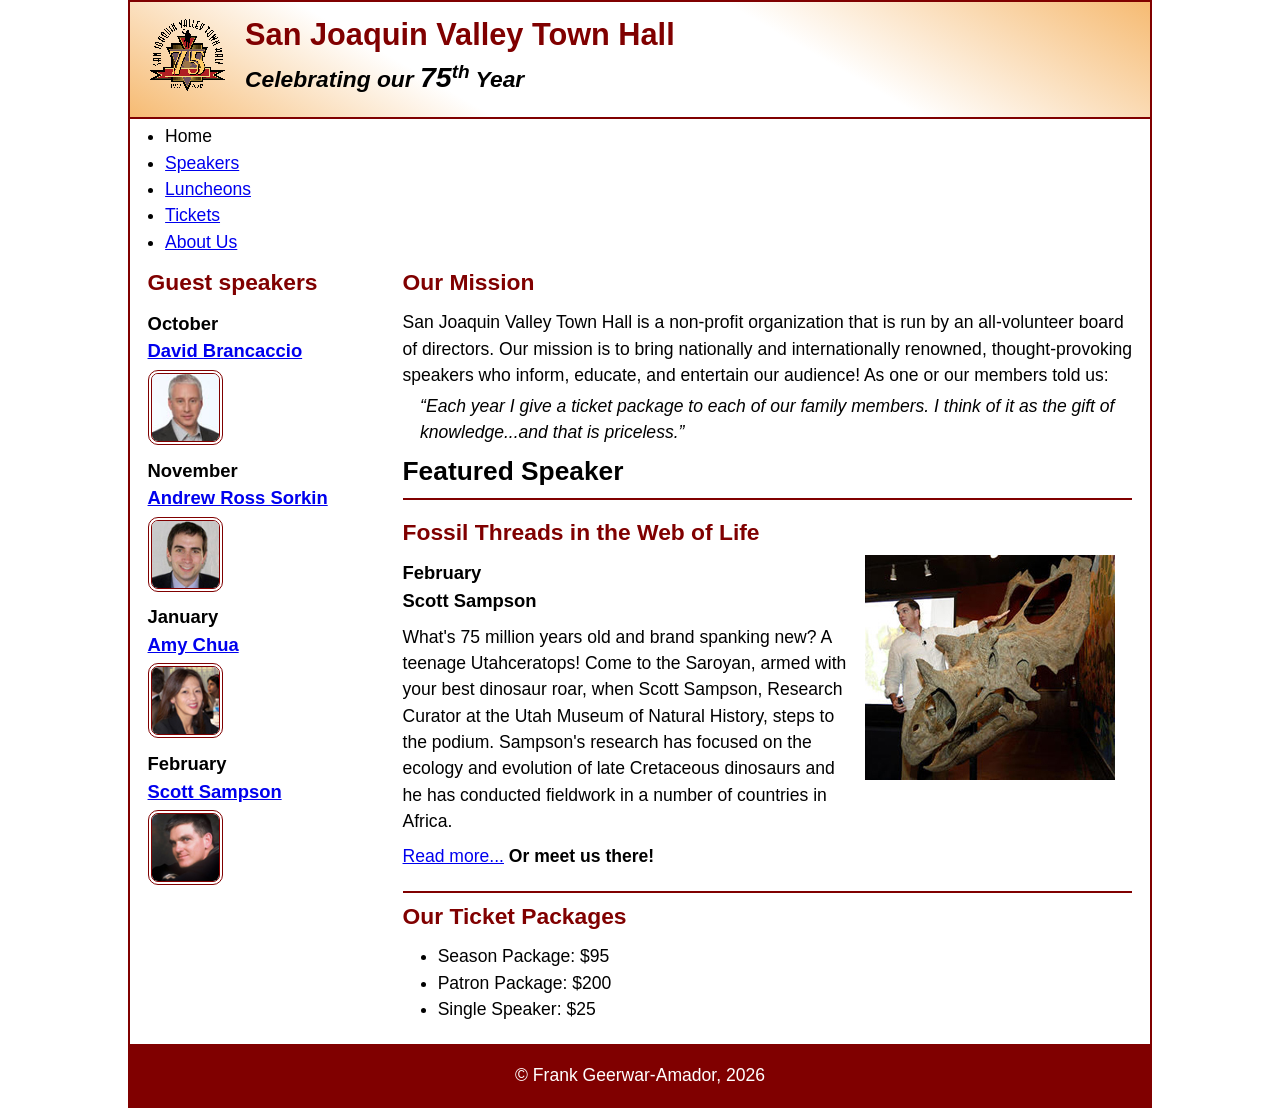
==== index.html @ c6a63e96 "Step 7" ====
<!DOCTYPE html>
<html lang="en">

<head>
	<meta charset="utf-8">
	<title>San Joaquin Valley Town Hall</title>
	<meta name="viewport" content="width=device-width, initial-scale=1">
	<link rel="icon" href="images/favicon.ico">
	<link rel="stylesheet" href="styles/main.css">
</head>

<body>
	<header>
		<img src="images/town_hall_logo.gif" alt="Town Hall logo">
		<h2>San Joaquin Valley Town Hall</h2>
		<h3>Celebrating our <em class="large">75</em><sup>th</sup> Year</h3>
	</header>
	<nav class="navbar">
		<ul class="menu">
			<li><a class="navbar">Home</a></li>
			<li><a href="#">Speakers</a></li>
			<li><a href="#">Luncheons</a></li>
			<li><a href="#">Tickets</a></li>
			<li><a href="#">About Us</a></li>
		</ul>
	</nav>
	<main>
		<aside>
			<h2>Guest speakers</h2>
			<h3>October<br><a href="speakers/brancaccio.html">David Brancaccio</a></h3>
			<img src="images/brancaccio75.jpg" alt="David Brancaccio photo">
			<h3>November<br><a href="speakers/sorkin.html">Andrew Ross Sorkin</a></h3>
			<img src="images/sorkin75.jpg" alt="Andrew Ross Sorkin photo">
			<h3>January<br><a href="speakers/chua.html">Amy Chua</a></h3>
			<img src="images/chua75.jpg" alt="Amy Chua photo">
			<h3>February<br><a href="speakers/sampson.html">Scott Sampson</a></h3>
			<img src="images/sampson75.jpg" alt="Scott Sampson photo">
		</aside>

		<section>
			<h2>Our Mission</h2>
			<p>San Joaquin Valley Town Hall is a non-profit organization that is run by an 
				all-volunteer board of directors. Our mission is to bring nationally and 
				internationally renowned, thought-provoking speakers who inform, educate, 
				and entertain our audience! As one or our members told us:</p>
			<blockquote>&ldquo;Each year I give a ticket package to each of our family members. 
				I think of it as the gift of knowledge...and that is priceless.&rdquo;</blockquote>

			<h1>Featured Speaker</h1>
			<article class="featured">
				<h2>Fossil Threads in the Web of Life</h2>
				<img src="images/sampson_dinosaur.jpg" alt="Scott Sampson with dinosaur">
				<h3>February<br>
				Scott Sampson</h3>
				<p>What's 75 million years old and brand spanking new? A teenage Utahceratops! 
				Come to the Saroyan, armed with your best dinosaur roar, when Scott Sampson, Research 
				Curator at the Utah Museum of Natural History, steps to the podium. Sampson's research 
				has focused on the ecology and evolution of late Cretaceous dinosaurs and he has conducted 
				fieldwork in a number of countries in Africa.</p>
				<p><a href="speakers/sampson.html">Read more...</a>&nbsp;<b>Or meet us there!</b></p>
			</article>

			<h2>Our Ticket Packages</h2>
			<ul>
				<li>Season Package: $95</li>
				<li>Patron Package: $200</li>
				<li>Single Speaker: $25</li>
			</ul>
		</section>	
	</main>
	<footer>
		<p>&copy; Frank Geerwar-Amador, 2026</p>
	</footer>
</body>
</html>
---- styles/main.css ----
/* custom property */
:root {
	--accent-color: #800000;  /* could also be coded #800 */
	--gradient-color: #f6bb73;
}

/* reset */
* {
	margin: 0;
	padding: 0;
	box-sizing: border-box;
}

/* default styles */
body {
	font-family: Arial, Helvetica, sans-serif;
    font-size: calc(15px + .2vw);
	width: min(80%, 1024px);
	line-height: 1.5;
	margin: auto;
	border: 2px solid var(--accent-color);
}
h1, h2, h3, p, ul {
	padding: .25em 0;
}
a:hover, a:focus{
	font-style: italic;
	color: var(--accent-color);
}
h1 {
	font-size: 150%;
}
h2 {
	font-size: 130%;
	color: var(--accent-color);
}
h3 {
	font-size: 105%;
}
ul {
	margin-left: 2em;
}

/* the styles for the header */
header {
	line-height: 1.2;
	border-bottom: 2px solid var(--accent-color);
	background-image: linear-gradient(
	    30deg, var(--gradient-color) 0%, white 30%, white 65%, var(--gradient-color) 100%);
	& h2 {
		font-size: 175%;
		padding: .5em 0 0 0;
	}
	& h3 {
		font-size: 130%;
		font-style: italic;
		padding-bottom: 1em;
	}
	& img {
		width: clamp(40px, 15%, 80px);
		float: left;
		margin: .75em 1em;
	}
}

/* the styles for the main content */
main {
	display: flex;
	clear: left;
	padding: 0 1em 1em;
	& blockquote {
		font-style: italic;
		padding-left: 1em;
	}
	& h3 + img { /* speaker images */
		width: clamp(40px, 50%, 75px);
		border: 4px double var(--accent-color);
		border-radius: 10px;
	}
}

/* the styles for the section */
section {
	flex-basis: 75%;
	padding-left: .5em;
	& img {
		width: clamp(100px, 50%, 250px);
		float: right;
		margin: 0 1em .25em;
	}
}

/* the styles for the aside */
aside {
	flex-basis: 25%;
	padding-right: .5em;
}

/* the styles for the footer */
footer {
	background-color: var(--accent-color);
	& p {
		text-align: center;
		color: white;
		padding: 1em 0;
	}
}

/* CSS class */
.featured {
	border-top: 2px solid var(--accent-color);
	border-bottom: 2px solid var(--accent-color);
	padding: .5em 0 1em;
}
.speaker {
	& h1 {
		color: var(--accent-color);
	}
	& h2 {
		color: black;
	}
	& p {
		padding: .5em 0; 
	}	
}
.large {
	font-size: 125%;
}
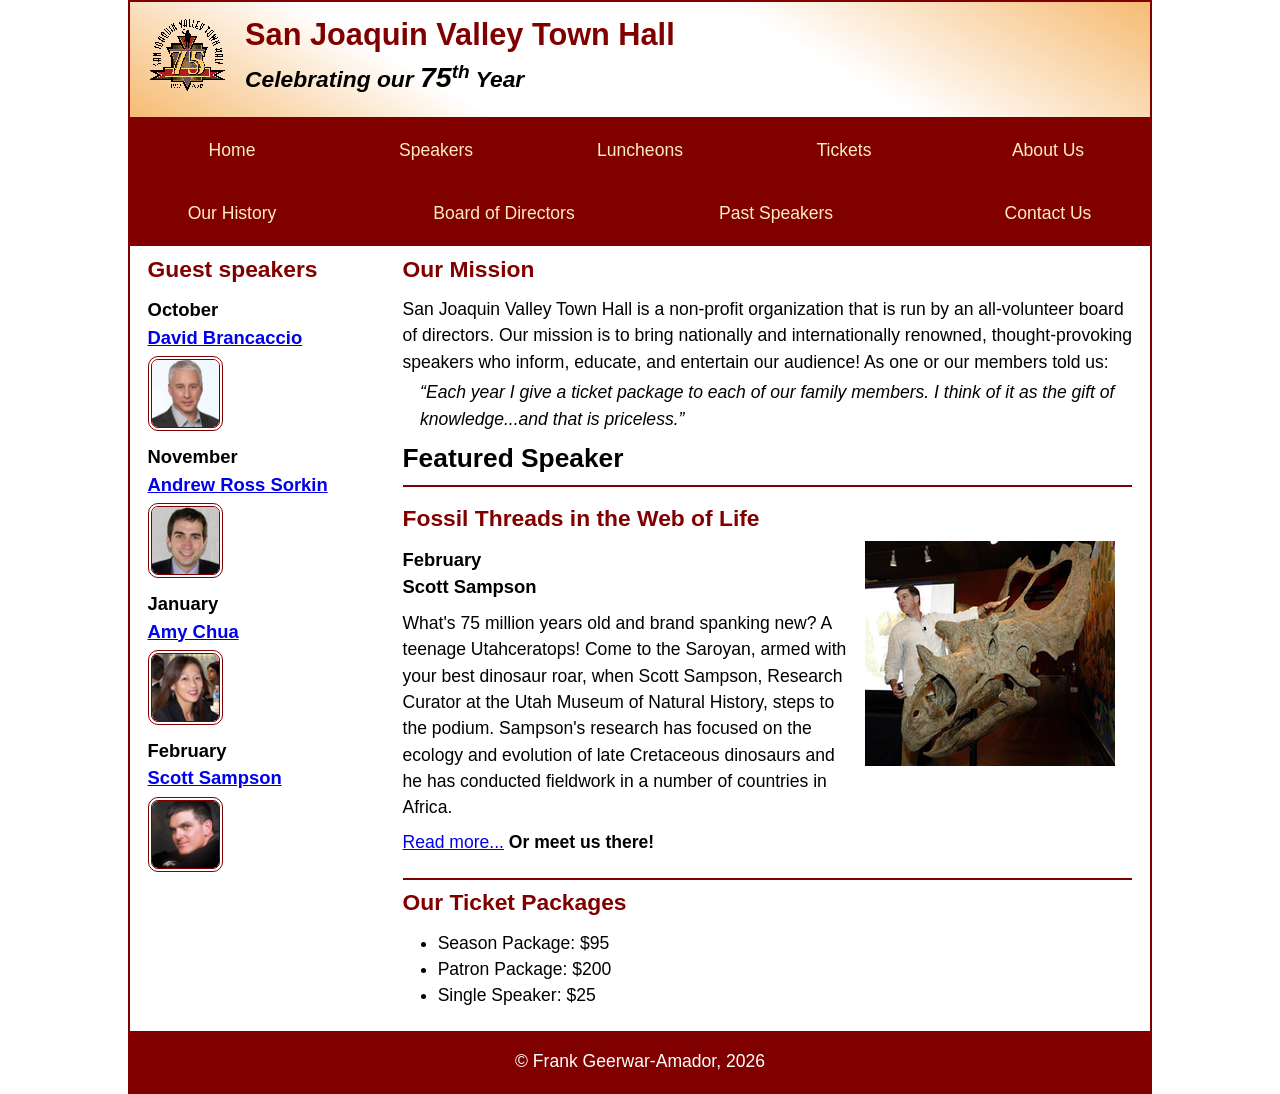
==== commit 39313249: "Step 17" ====
--- a/index.html
+++ b/index.html
@@ -21,7 +21,12 @@
 			<li><a href="#">Speakers</a></li>
 			<li><a href="#">Luncheons</a></li>
 			<li><a href="#">Tickets</a></li>
-			<li><a href="#">About Us</a></li>
+			<li><a href="#">About Us</a>
+				<li><a href="#">Our History</a></li>
+				<li><a href="#">Board of Directors</a></li>
+				<li><a href="#">Past Speakers</a></li>
+				<li><a href="#">Contact Us</a></li>
+			</li>
 		</ul>
 	</nav>
 	<main>
--- a/styles/main.css
+++ b/styles/main.css
@@ -2,6 +2,9 @@
 :root {
 	--accent-color: #800000;  /* could also be coded #800 */
 	--gradient-color: #f6bb73;
+	--dark: #931420;
+	--medium: #f2972e;
+	--light: #ffebc6;
 }
 
 /* reset */
@@ -125,4 +128,46 @@
 }
 .large {
 	font-size: 125%;
-}+}
+
+.menu{
+	display: flex;
+	flex-wrap: wrap;
+	justify-content: space-between;
+	& li{
+		flex-basis: 20%;
+		text-align: center;
+		color:var(--light);
+	}
+}
+
+.navbar{
+	background-color: var(--accent-color);
+	& a{
+	display: block;	
+	padding: 1em;
+	text-decoration: none;
+	margin-top: 0;
+	margin-bottom: 2px;
+	margin-left: 1px;
+	margin-right: 1px;
+	color:var(--light);
+	}
+
+	& :hover{
+		background-color: var(--medium);
+		color: var(--dark);
+	}
+
+	& :focus{
+		background-color: var(--medium);
+		color: var(--dark);
+	}
+	& ul{
+		margin: 0;
+		padding: 0;
+		list-style-type: none;
+		color: var(--light);
+	}
+}
+
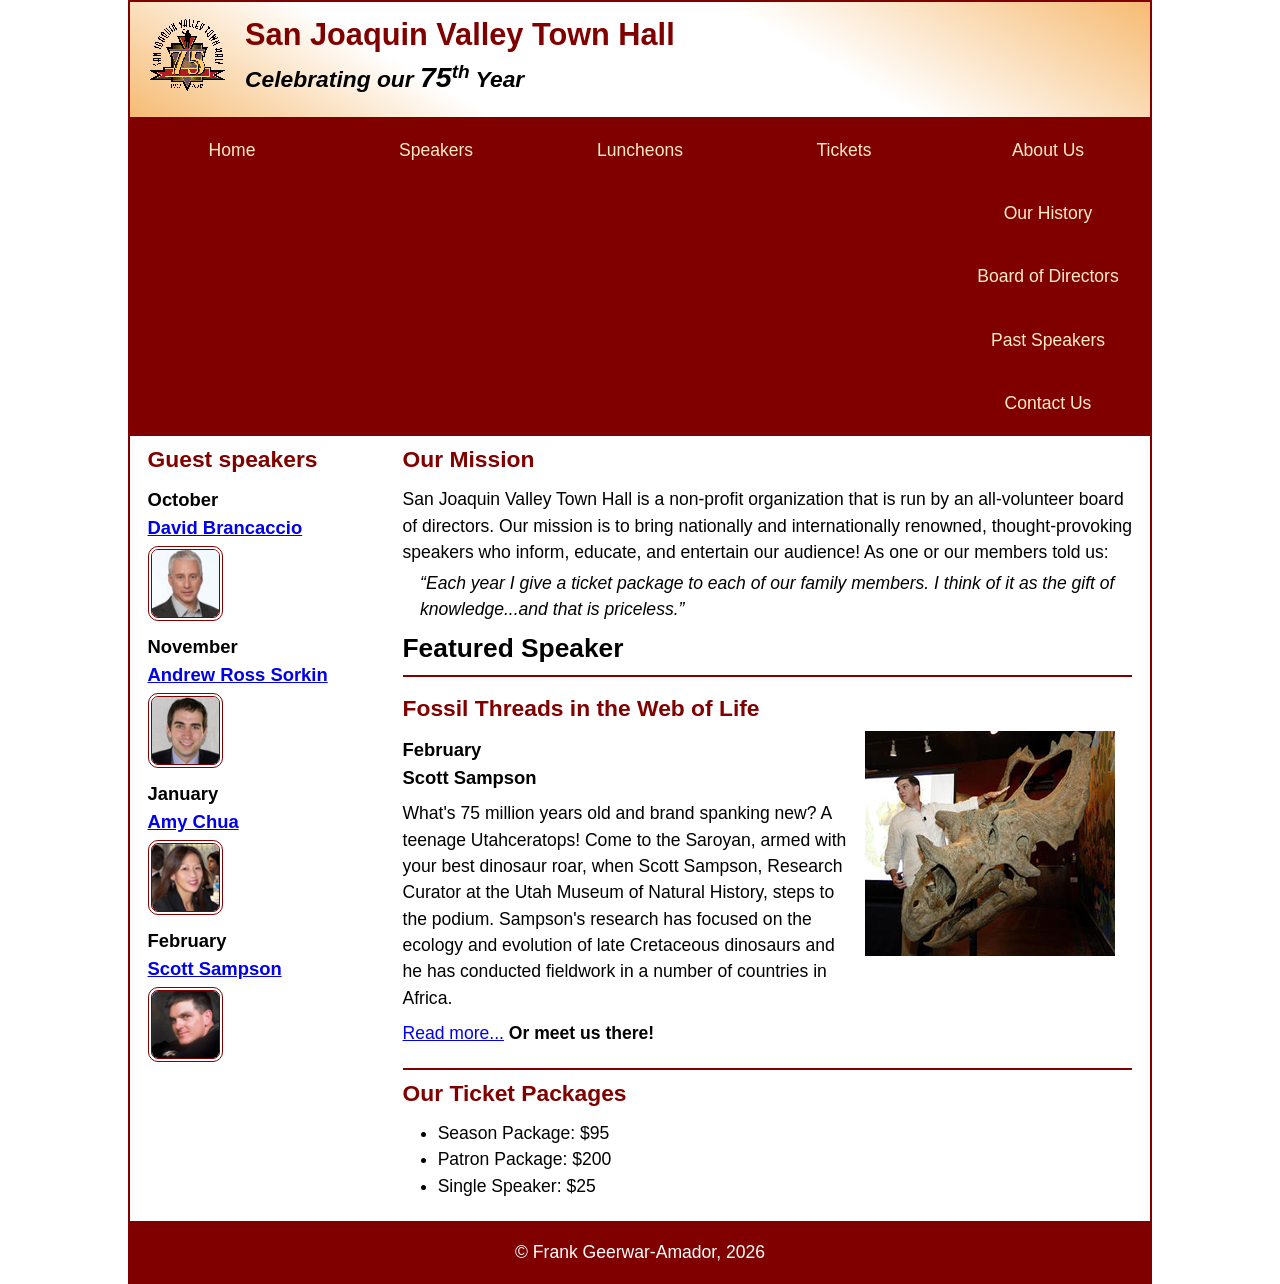
==== commit e9acf672: "Step 17 Fix" ====
--- a/index.html
+++ b/index.html
@@ -22,10 +22,12 @@
 			<li><a href="#">Luncheons</a></li>
 			<li><a href="#">Tickets</a></li>
 			<li><a href="#">About Us</a>
-				<li><a href="#">Our History</a></li>
-				<li><a href="#">Board of Directors</a></li>
-				<li><a href="#">Past Speakers</a></li>
-				<li><a href="#">Contact Us</a></li>
+				<ul class="About Us">
+					<li><a href="#">Our History</a></li>
+					<li><a href="#">Board of Directors</a></li>
+					<li><a href="#">Past Speakers</a></li>
+					<li><a href="#">Contact Us</a></li>
+				</ul>
 			</li>
 		</ul>
 	</nav>
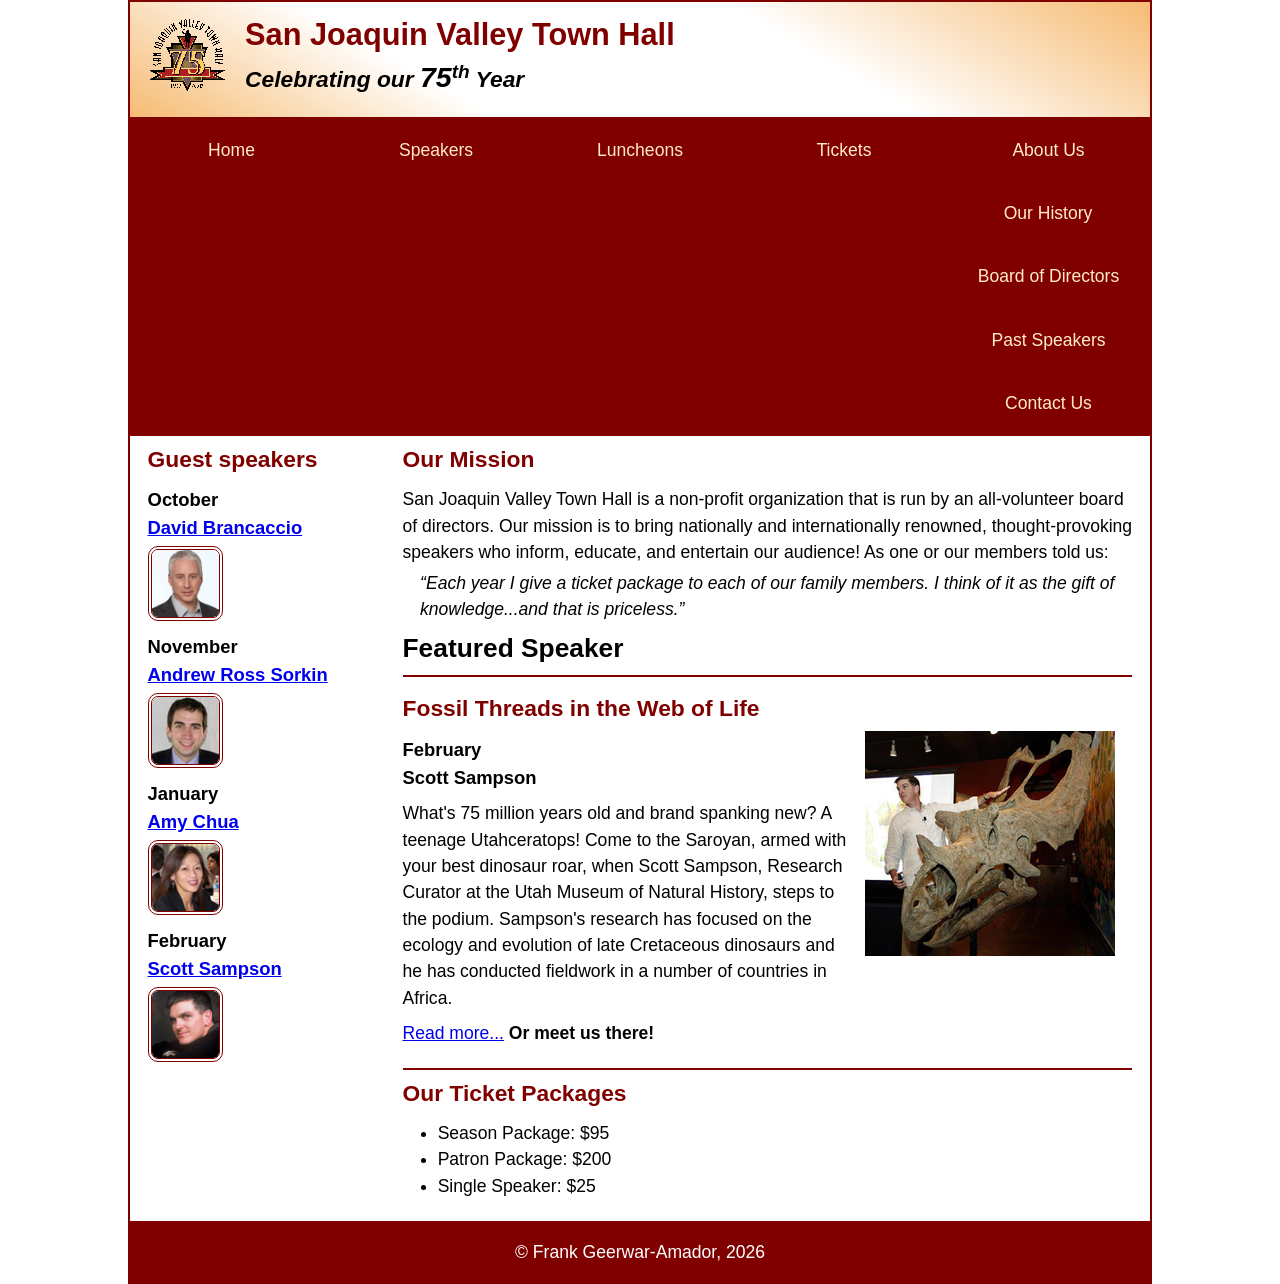
==== commit bea19488: ".menu" ====
--- a/index.html
+++ b/index.html
@@ -22,7 +22,7 @@
 			<li><a href="#">Luncheons</a></li>
 			<li><a href="#">Tickets</a></li>
 			<li><a href="#">About Us</a>
-				<ul class="About Us">
+				<ul class="About_Us">
 					<li><a href="#">Our History</a></li>
 					<li><a href="#">Board of Directors</a></li>
 					<li><a href="#">Past Speakers</a></li>
--- a/styles/main.css
+++ b/styles/main.css
@@ -134,10 +134,20 @@
 	display: flex;
 	flex-wrap: wrap;
 	justify-content: space-between;
+	li:first-child a{
+		margin-left: 0;
+	}
+	li:last-child a{
+		margin-right: 0;
+	}
 	& li{
 		flex-basis: 20%;
 		text-align: center;
 		color:var(--light);
+	} &.About_Us{
+		& li a{
+			margin: 0, 2px, 2px;
+		}
 	}
 }
 
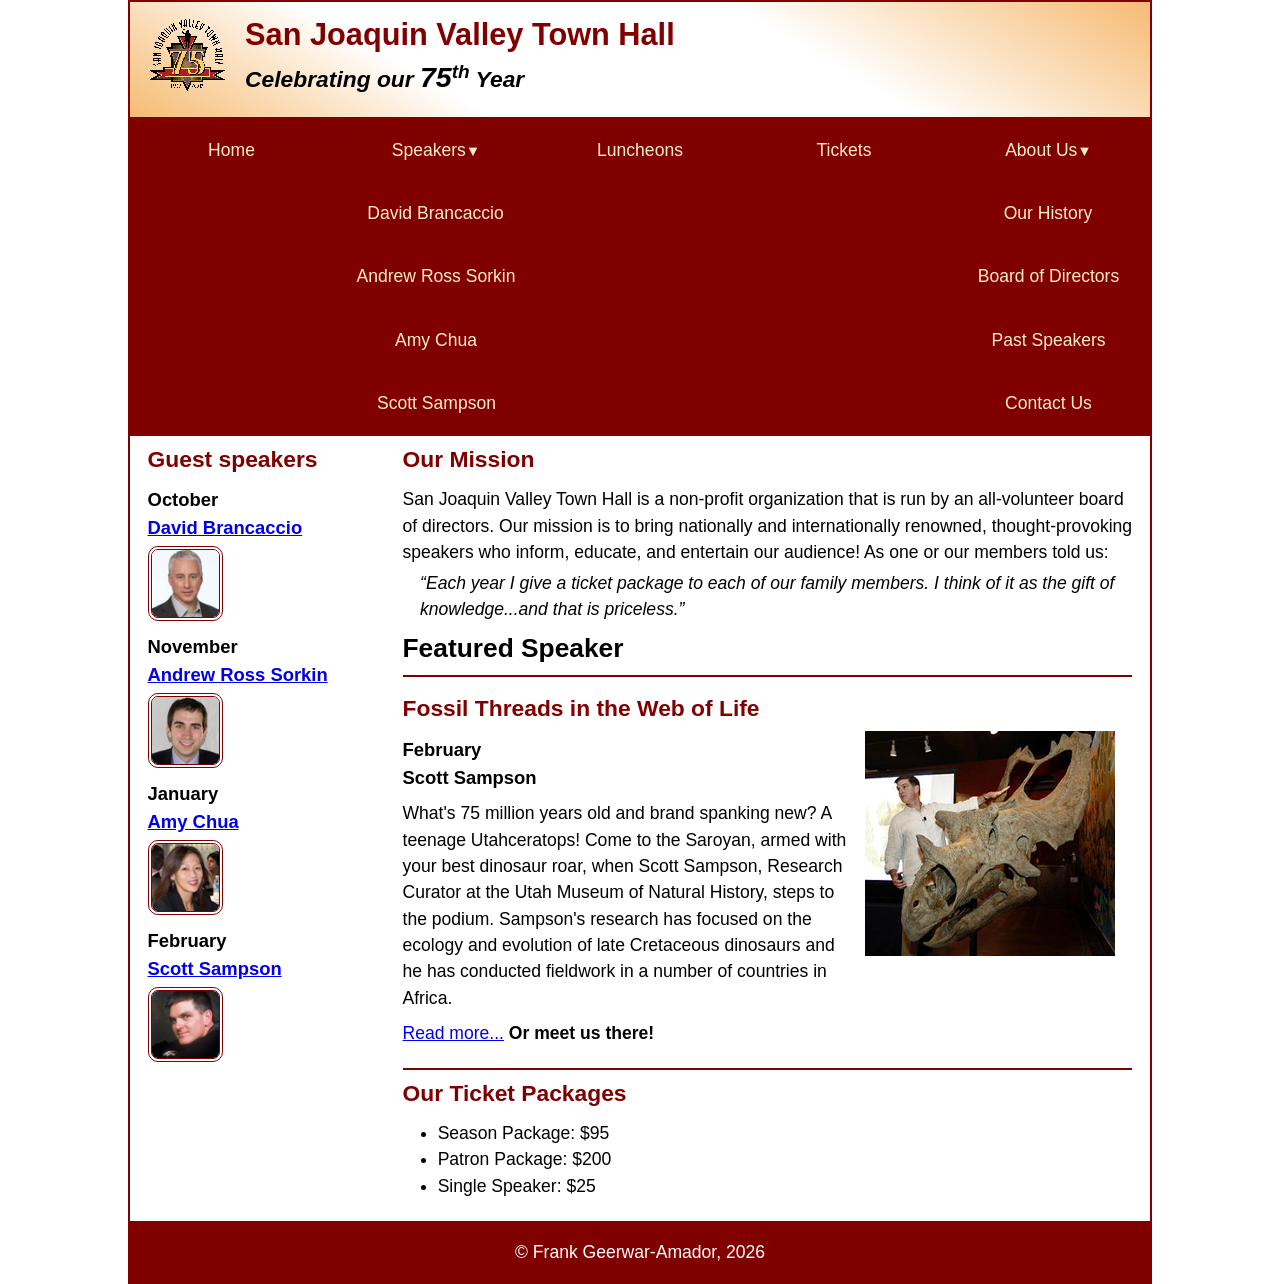
==== commit 23aed9ff: "Submenu_4" ====
--- a/index.html
+++ b/index.html
@@ -18,11 +18,18 @@
 	<nav class="navbar">
 		<ul class="menu">
 			<li><a class="navbar">Home</a></li>
-			<li><a href="#">Speakers</a></li>
+			<li><a href="#">Speakers<small>&#9660;</small></a>
+				<ul class="submenu">
+					<li><a href="#">David Brancaccio</a></li>
+					<li><a href="#">Andrew Ross Sorkin</a></li>
+					<li><a href="#">Amy Chua</a></li>
+					<li><a href="#">Scott Sampson</a></li>
+				</ul>
+			</li>
 			<li><a href="#">Luncheons</a></li>
 			<li><a href="#">Tickets</a></li>
-			<li><a href="#">About Us</a>
-				<ul class="About_Us">
+			<li><a href="#">About Us<small>&#9660;</small></a>
+				<ul class="submenu">
 					<li><a href="#">Our History</a></li>
 					<li><a href="#">Board of Directors</a></li>
 					<li><a href="#">Past Speakers</a></li>
--- a/styles/main.css
+++ b/styles/main.css
@@ -144,7 +144,7 @@
 		flex-basis: 20%;
 		text-align: center;
 		color:var(--light);
-	} &.About_Us{
+	} &.submenu{
 		& li a{
 			margin: 0, 2px, 2px;
 		}
